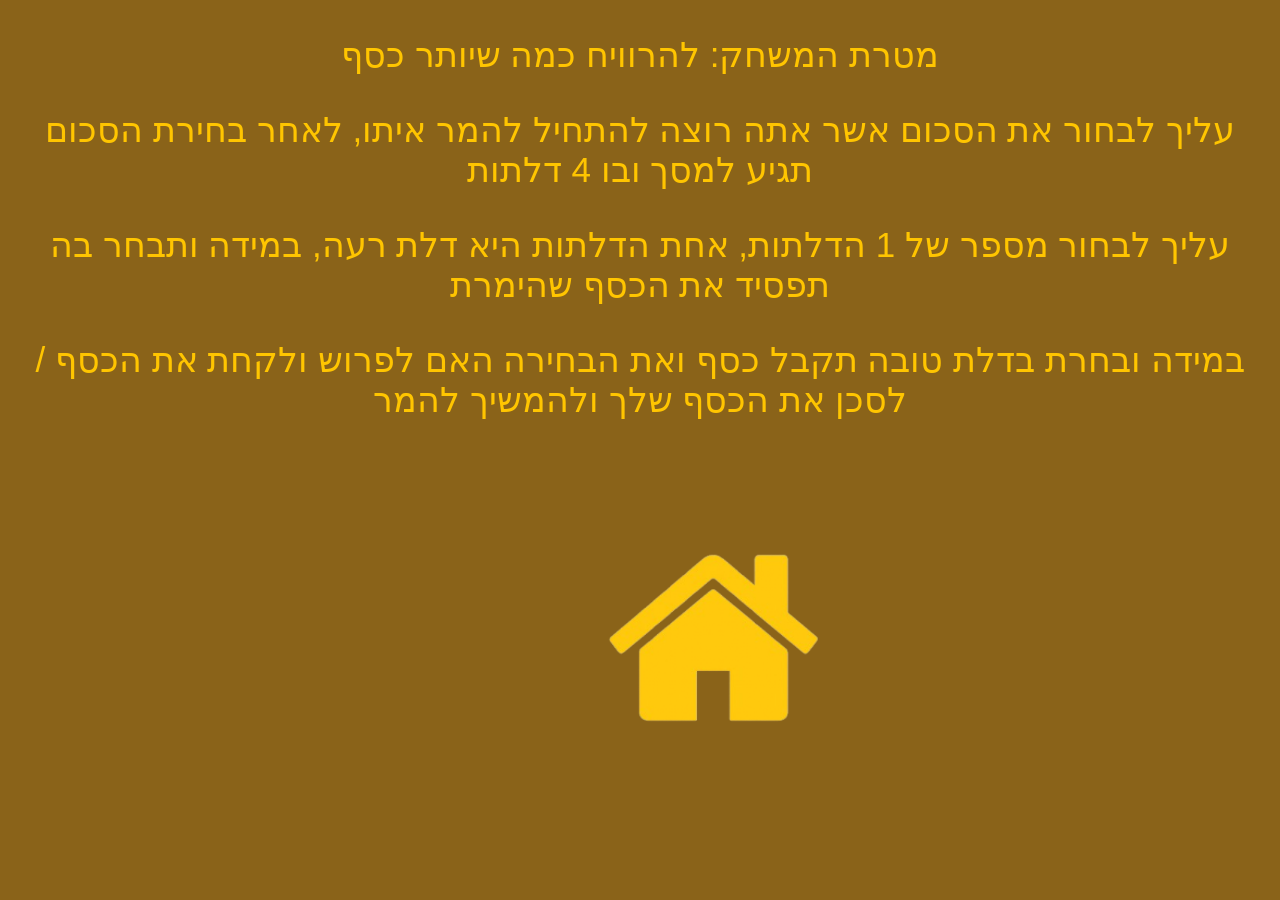
==== instructions.html @ 468215ba "1" ====
﻿<!DOCTYPE html>

<html lang="en" xmlns="http://www.w3.org/1999/xhtml">
<head>
    <meta charset="utf-8" />
    <title></title>
    <link rel="stylesheet" href="instructions2.css">
</head>
<body dir="rtl">
    <div id="div4"></div>
    <p> מטרת המשחק: להרוויח כמה שיותר כסף</p>
    <p> עליך לבחור את הסכום אשר אתה רוצה להתחיל להמר איתו, לאחר בחירת הסכום תגיע למסך ובו 4 דלתות</p>
    <p>עליך לבחור מספר של 1 הדלתות, אחת הדלתות היא דלת רעה, במידה ותבחר בה תפסיד את הכסף שהימרת</p>
    <p>במידה ובחרת בדלת טובה תקבל כסף ואת הבחירה האם לפרוש ולקחת את הכסף / לסכן את הכסף שלך ולהמשיך להמר</p>
    <script src="java2.js"></script>
</body>
</html>
---- instructions2.css ----
﻿body {
    background-color: #8a6319;
}
p {
    color: #ffc500;
    font-size: 35px;
    font-family: Arial;
    text-align: center;
    direction: rtl;
}
.button4 {
    position: absolute;
    top: 50%;
    left: 40%;
    width: 400px;
    height: 400px;
    border: none;
    background-image: url(images/home2.png);
    background-size: cover;
    background-color: transparent;
}
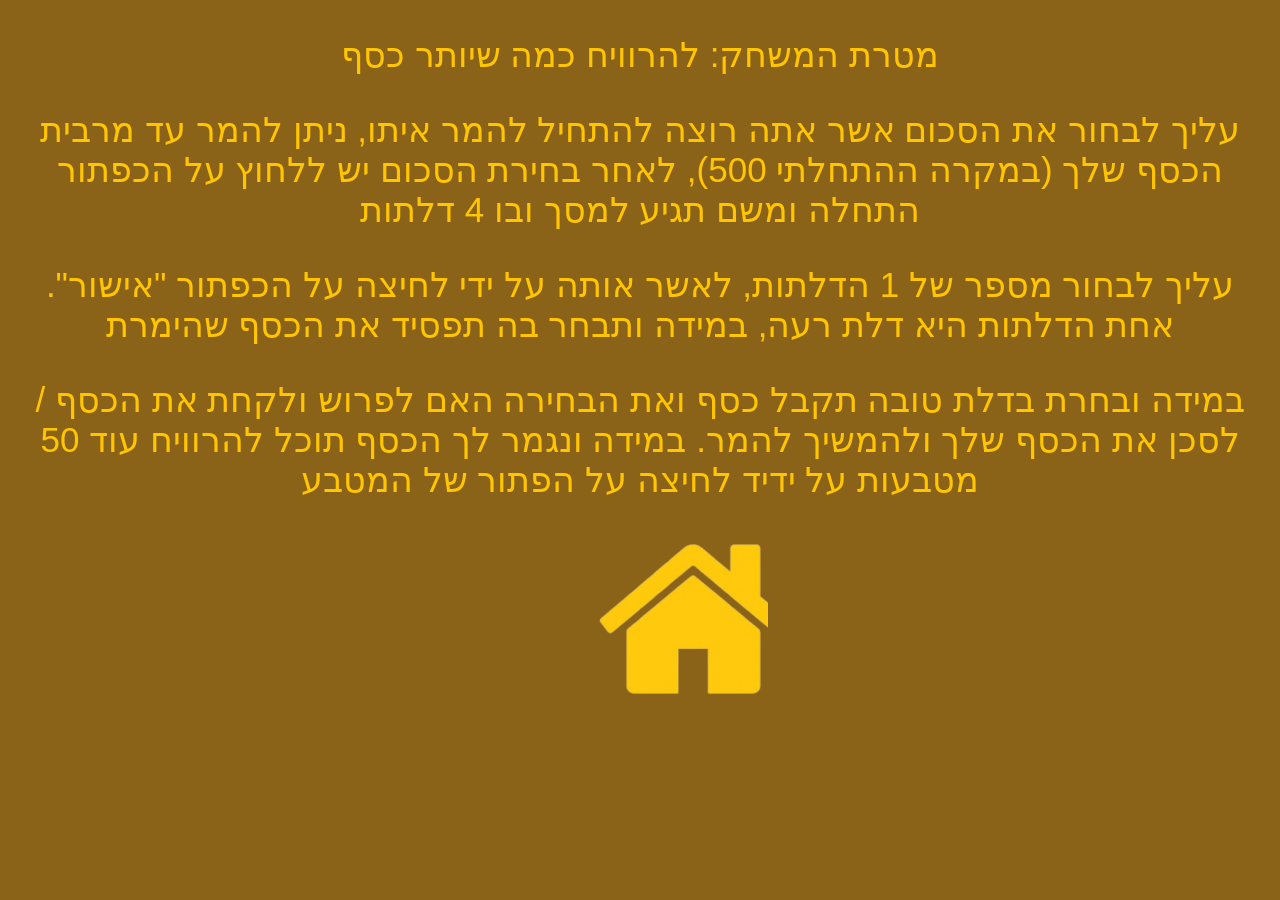
==== commit f09da348: "1" ====
--- a/instructions.html
+++ b/instructions.html
@@ -9,9 +9,9 @@
 <body dir="rtl">
     <div id="div4"></div>
     <p> מטרת המשחק: להרוויח כמה שיותר כסף</p>
-    <p> עליך לבחור את הסכום אשר אתה רוצה להתחיל להמר איתו, לאחר בחירת הסכום תגיע למסך ובו 4 דלתות</p>
-    <p>עליך לבחור מספר של 1 הדלתות, אחת הדלתות היא דלת רעה, במידה ותבחר בה תפסיד את הכסף שהימרת</p>
-    <p>במידה ובחרת בדלת טובה תקבל כסף ואת הבחירה האם לפרוש ולקחת את הכסף / לסכן את הכסף שלך ולהמשיך להמר</p>
+    <p> עליך לבחור את הסכום אשר אתה רוצה להתחיל להמר איתו, ניתן להמר עד מרבית הכסף שלך (במקרה ההתחלתי 500), לאחר בחירת הסכום יש ללחוץ על הכפתור התחלה ומשם תגיע למסך ובו 4 דלתות</p>
+    <p>עליך לבחור מספר של 1 הדלתות, לאשר אותה על ידי לחיצה על הכפתור "אישור". אחת הדלתות היא דלת רעה, במידה ותבחר בה תפסיד את הכסף שהימרת</p>
+    <p>במידה ובחרת בדלת טובה תקבל כסף ואת הבחירה האם לפרוש ולקחת את הכסף / לסכן את הכסף שלך ולהמשיך להמר. במידה ונגמר לך הכסף תוכל להרוויח עוד 50 מטבעות על ידיד לחיצה על הפתור של המטבע</p>
     <script src="java2.js"></script>
 </body>
 </html>
--- a/instructions2.css
+++ b/instructions2.css
@@ -1,6 +1,7 @@
 ﻿body {
     background-color: #8a6319;
 }
+
 p {
     color: #ffc500;
     font-size: 35px;
@@ -8,12 +9,13 @@
     text-align: center;
     direction: rtl;
 }
+
 .button4 {
     position: absolute;
     top: 50%;
     left: 40%;
-    width: 400px;
-    height: 400px;
+    width: 20%;
+    height: 40%;
     border: none;
     background-image: url(images/home2.png);
     background-size: cover;
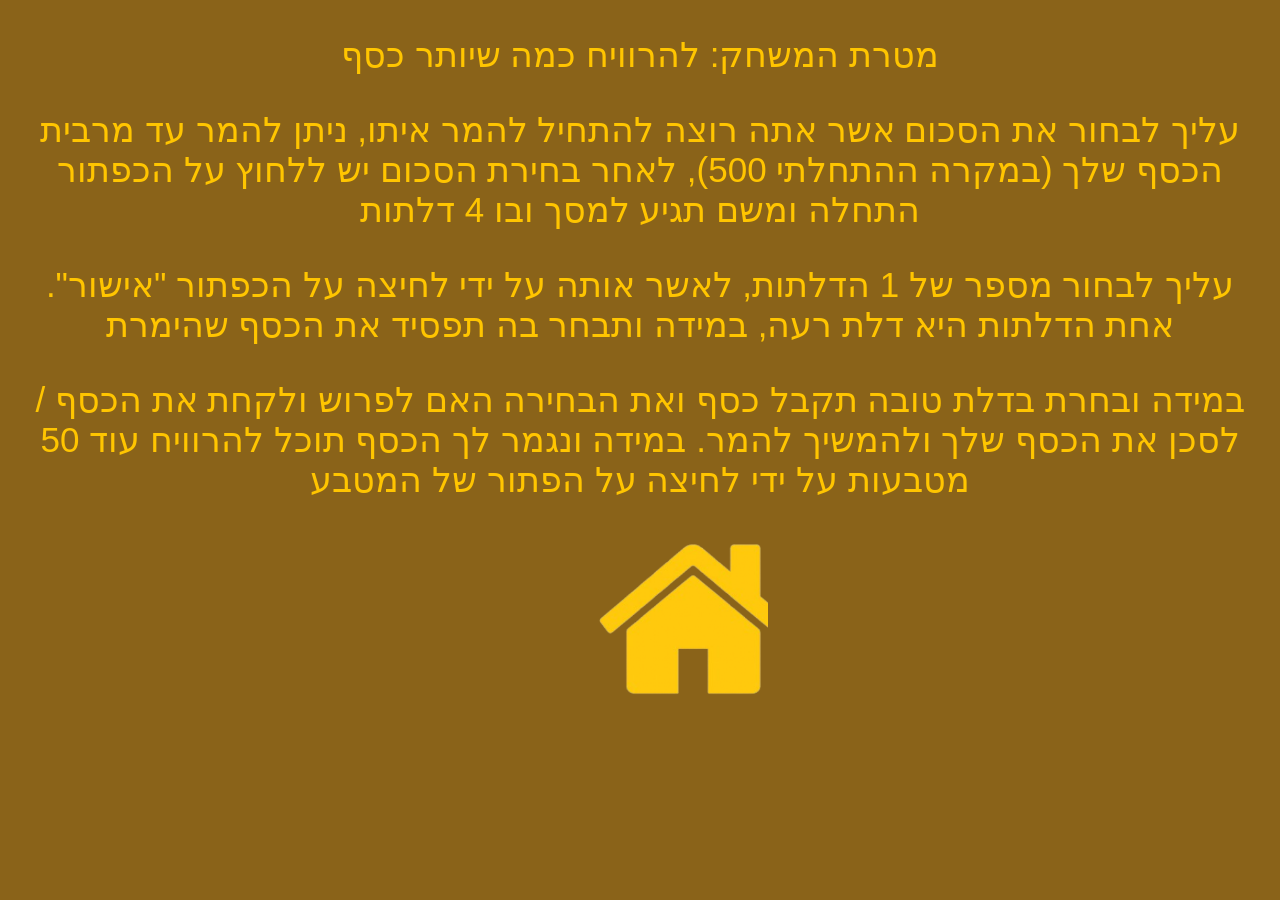
==== commit 8a769fc3: "1" ====
--- a/instructions.html
+++ b/instructions.html
@@ -11,7 +11,7 @@
     <p> מטרת המשחק: להרוויח כמה שיותר כסף</p>
     <p> עליך לבחור את הסכום אשר אתה רוצה להתחיל להמר איתו, ניתן להמר עד מרבית הכסף שלך (במקרה ההתחלתי 500), לאחר בחירת הסכום יש ללחוץ על הכפתור התחלה ומשם תגיע למסך ובו 4 דלתות</p>
     <p>עליך לבחור מספר של 1 הדלתות, לאשר אותה על ידי לחיצה על הכפתור "אישור". אחת הדלתות היא דלת רעה, במידה ותבחר בה תפסיד את הכסף שהימרת</p>
-    <p>במידה ובחרת בדלת טובה תקבל כסף ואת הבחירה האם לפרוש ולקחת את הכסף / לסכן את הכסף שלך ולהמשיך להמר. במידה ונגמר לך הכסף תוכל להרוויח עוד 50 מטבעות על ידיד לחיצה על הפתור של המטבע</p>
+    <p>במידה ובחרת בדלת טובה תקבל כסף ואת הבחירה האם לפרוש ולקחת את הכסף / לסכן את הכסף שלך ולהמשיך להמר. במידה ונגמר לך הכסף תוכל להרוויח עוד 50 מטבעות על ידי לחיצה על הפתור של המטבע</p>
     <script src="java2.js"></script>
 </body>
 </html>
